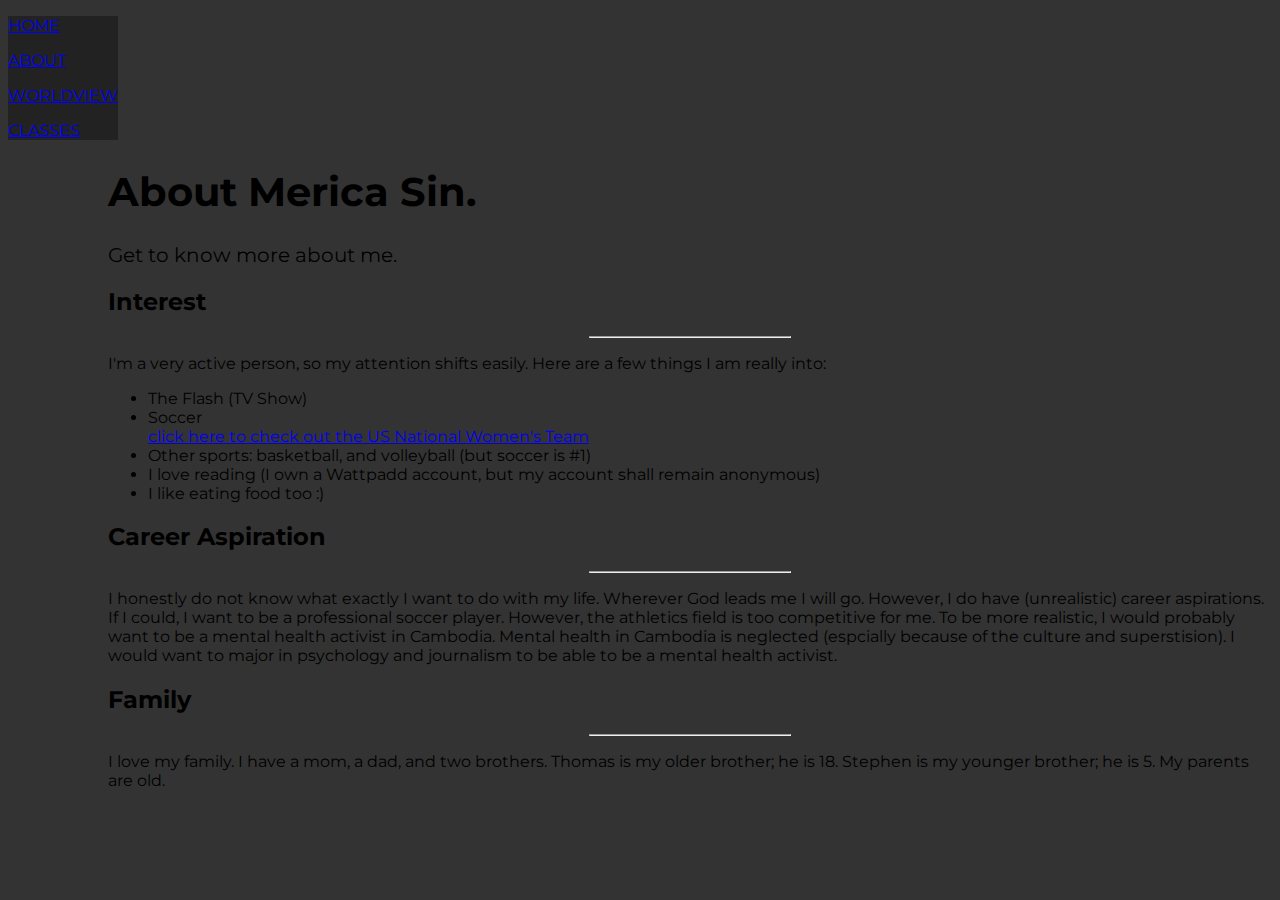
==== merica/about.html @ 51af7188 "sg" ====
<!DOCTYPE html>
<html>
<title>About</title>
<meta charset="UTF-8">
<meta name="viewport" content="width=device-width, initial-scale=1">
<link rel="stylesheet" href="http://www.w3schools.com/lib/w3.css">
<link rel="stylesheet" href="https://fonts.googleapis.com/css?family=Montserrat">
<link rel="stylesheet" href="https://cdnjs.cloudflare.com/ajax/libs/font-awesome/4.7.0/css/font-awesome.min.css">
<link rel="stylesheet" type="text/css" href="style.css">

<body style ="background-color: #333333;">

<!-- Icon Bar (Sidenav - hidden on small screens) -->
<nav class="w3-sidenav w3-center w3-small w3-hide-small">
  <!--navigation-->
    <p><a href="index.html">HOME</a></p>
  </a>
    <p><a href="about.html"> ABOUT</a></p>
  </a>
    <p><a href="worldview.html"> WORLDVIEW</a></p>
  </a>
    <p><a href="classes.html">CLASSES</a></p>
  </a>
</nav>

<!-- Page Content -->
<div id="main">
  <!-- Header/Home -->
  <header class="w3-container w3-padding-32 w3-center w3-black" id="home">
    <h1 class="w3-jumbo"><span class="w3-hide-small">About</span> Merica Sin.</h1>
    <p>Get to know more about me.</p>
  </header>

  <!-- About Section -->
  <div class="w3-content w3-justify w3-text-grey w3-padding-64" id="about">
    <h2 class="w3-text-light-grey">Interest</h2>
    <hr style="width:200px" class="w3-opacity">
    <p>I'm a very active person, so my attention shifts easily. Here are a few things I am really into:
    </p>
    <ul>
      <li> The Flash (TV Show) </li>
        <li> Soccer <br> <a href="http://www.ussoccer.com/womens-national-team">click here to check out the US National Women's Team</a></li>
        <li> Other sports: basketball, and volleyball (but soccer is #1)</li>
        <li> I love reading (I own a Wattpadd account, but my account shall remain anonymous)</li>
        <li> I like eating food too :) </li>
        </ul>
    <h2 class="w3-text-light-grey">Career Aspiration</h2>
    <hr style="width:200px" class="w3-opacity">
    <p>I honestly do not know what exactly I want to do with my life. Wherever God leads me I will go. However, I do have (unrealistic) career aspirations.
      If I could, I want to be a professional soccer player. However, the athletics field is too competitive for me. To be more realistic, I would probably
      want to be a mental health activist in Cambodia. Mental health in Cambodia is neglected (espcially because of the culture and superstision). I would
      want to major in psychology and journalism to be able to be a mental health activist.
    </p>
    <h2 class="w3-text-light-grey">Family</h2>
    <hr style="width:200px" class="w3-opacity">
    <p>I love my family. I have a mom, a dad, and two brothers. Thomas is my older brother; he is 18. Stephen is my younger brother; he is 5. My parents
      are old.
    </p>
    </div>

  <!-- End About Section -->
</body>
</html>
---- merica/style.css ----
#classes {
	background-color: #98FB98;
}

#home {
	font-size: 20px;
}

#biography {
	font-size: 20px;
}

#classes{
  font-size: 20px;
}
#firstparagraph{
	color: black;
}

#worldview{
  font-size: 20px;
}

#worldviewp{
	color: black;
}
#toggler, #wtoggler, #htoggler, #ptoggler, #btoggler, #petoggler, #stoggler, #etoggler{
	border: 2px solid;
     border-radius: 25px;
}
#note {
	font-size: 10px;
}
/* Add a left margin to the "page content" that matches the width of the sidenav (120px) */
#main {margin-left: 100px}
/* Remove margins from "page content" on small screens */
@media only screen and (max-width: 600px) {#main {margin-left: 0}}
#togg{
	font-size: 10px;
}
body, h1,h2,h3,h4,h5,h6 {font-family: "Montserrat", sans-serif}
.w3-row-padding img {margin-bottom: 12px}
/* Set the width of the sidenav to 120px */
.w3-sidenav {width: 110px;background: #222;}
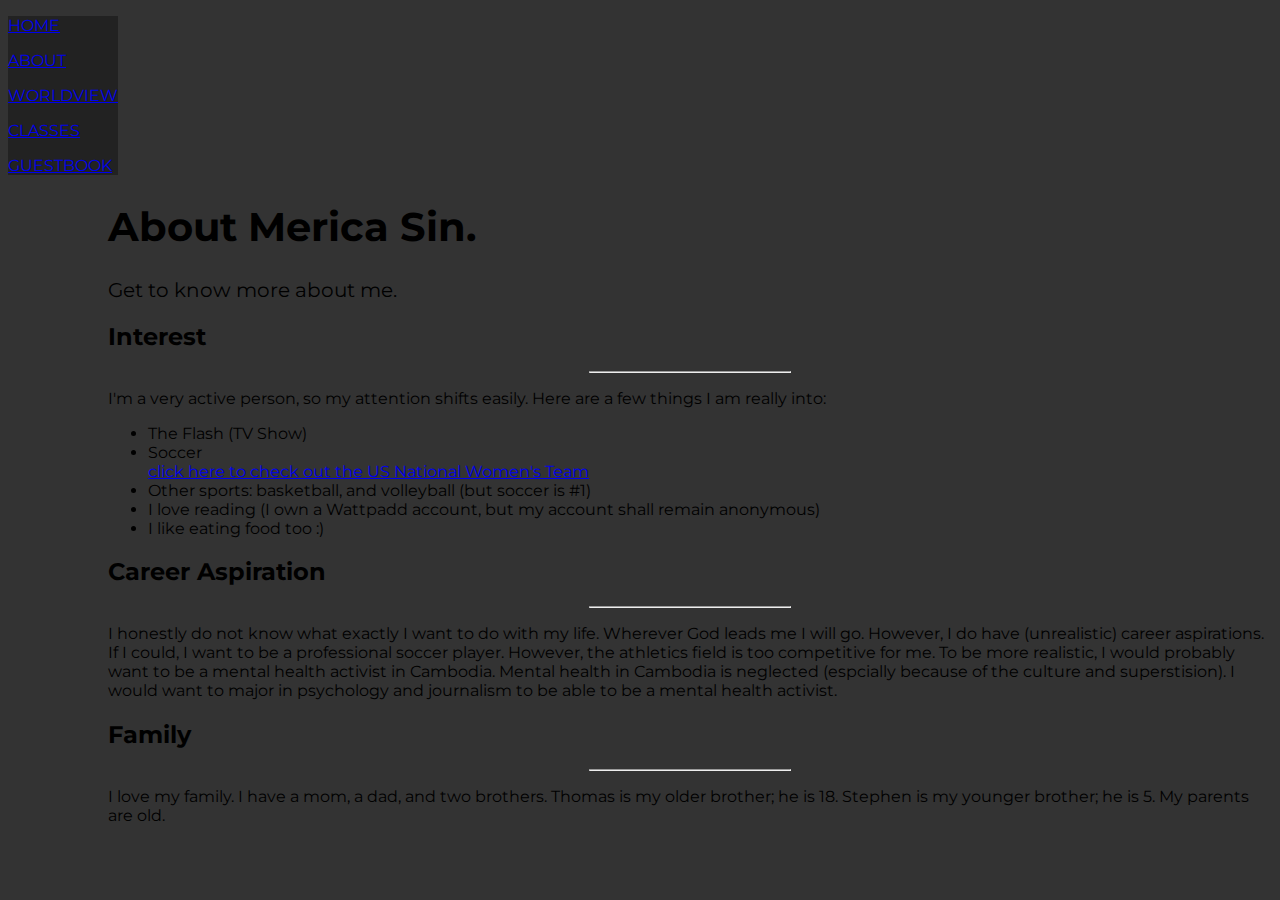
==== commit 375e5788: "sg" ====
--- a/merica/about.html
+++ b/merica/about.html
@@ -20,6 +20,7 @@
     <p><a href="worldview.html"> WORLDVIEW</a></p>
   </a>
     <p><a href="classes.html">CLASSES</a></p>
+    <p><a href="guestbook.html">GUESTBOOK</a></p>
   </a>
 </nav>
 
